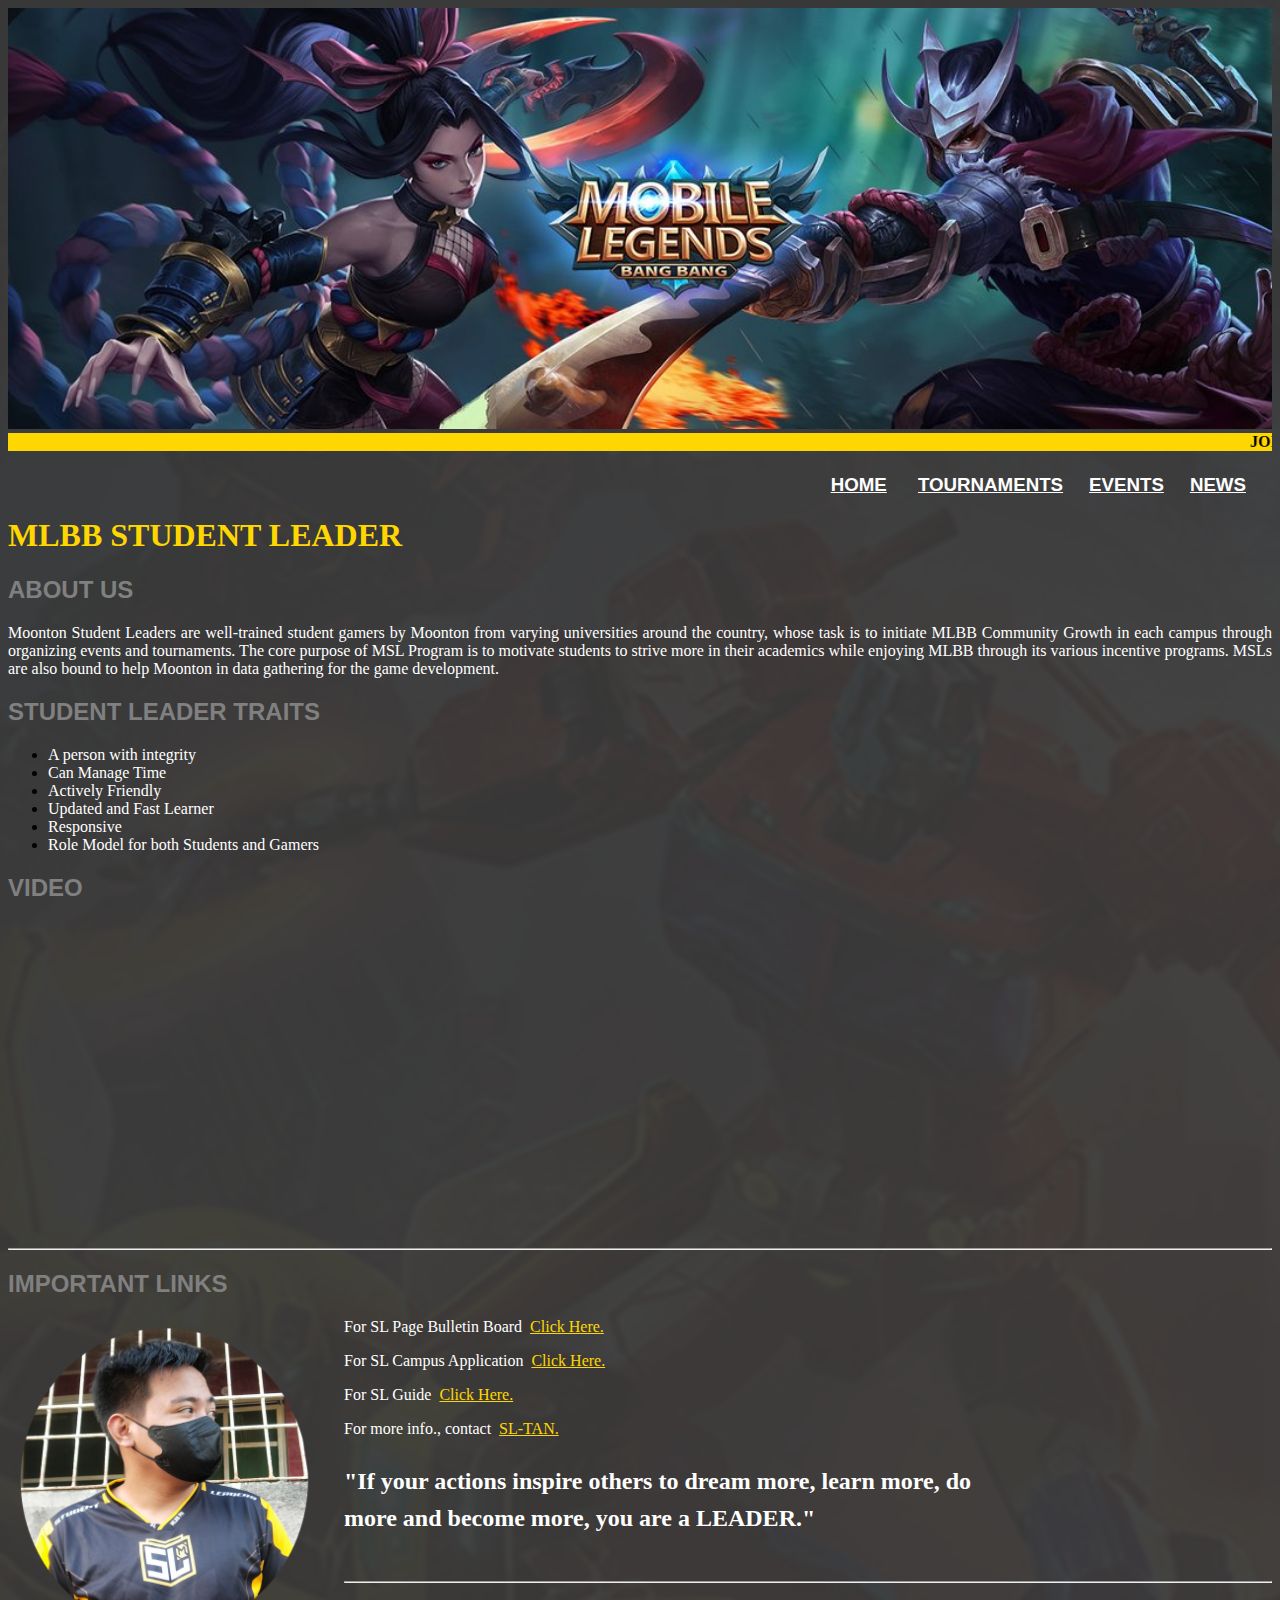
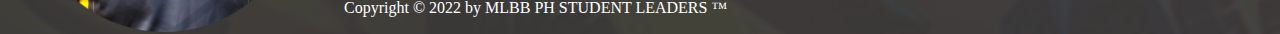
==== index.html @ a8b10a70 "Add files via upload" ====
<!DOCTYPE html>
<html lang="en-US">
    <head>
        <title>MLBB PH Student Leader</title>
		<img alt="Image" src="Header.jpg" width="100%" height="25%">
    </head>
    <body style="background-image: url(Bg.png); background-repeat: no-repeat; background-attachment: fixed;" link="#FFFFFF" alink="#FFD700" vlink="#FFFFFF" > 
	<marquee bgcolor="gold" scrollamount="3"><b>JOIN US NOW!</b></marquee>
        <div align="left">
            <h3 style="color:yellow" , align="right">
                <font style="font-family:sans-serif;"> 
                <a href="index.html">HOME</a> &nbsp;&nbsp;&nbsp;&nbsp;
                <a href="Tournaments.html">TOURNAMENTS</a>&nbsp;&nbsp;&nbsp;&nbsp;
                <a href="Events.html">EVENTS</a>&nbsp;&nbsp;&nbsp;&nbsp;
                <a href="News.html">NEWS</a> &nbsp;&nbsp;&nbsp;&nbsp; 
        </font>
            </h3>
         <h1 style="color: gold; stroke-opacity: 100%; stroke-width: 15px; padding-top: 0%; margin-left: 0%; width: 80%;">
            <font style= "font-family:lucida Sans" size="6">MLBB STUDENT LEADER</font> <br>
        </h1>                                     
        </div>
        <h2>
            <font face="sans-serif" color="grey"> ABOUT US </font>
        </h2>
        <p align="justify" style="color:white; font-family: lato; width: fit-content;" size="5"> Moonton Student Leaders are well-trained student gamers by Moonton from varying universities around the country, whose task is to initiate MLBB Community Growth in each campus through organizing events and tournaments. The core purpose of MSL Program is to motivate students to strive more in their academics while enjoying MLBB through its various incentive programs. MSLs are also bound to help Moonton in data gathering for the game development.
		</p>
		<h2>
            <font face="sans-serif" color="grey">STUDENT LEADER TRAITS</font>
        </h2>
		<ul>
		<li><font color="white"> A person with integrity</font></li>
		<li><font color="white"> Can Manage Time</font> </li>
		<li><font color="white"> Actively Friendly </font></li>
		<li><font color="white"> Updated and Fast Learner </font></li>
		<li><font color="white"> Responsive </font></li>
		<li><font color="white"> Role Model for both Students and Gamers</font> </li>
		</ul>
  
        <h2>
            <font face="sans-serif" color="grey">VIDEO</font>
        </h2>
		<iframe width="560" height="315" src="https://www.youtube.com/embed/QbVTwDRudq0" title="YouTube video player" frameborder="0" allow="accelerometer; autoplay; clipboard-write; encrypted-media; gyroscope; picture-in-picture" allowfullscreen></iframe>
		<br>
		<hr>
		<h2>
            <font face="sans-serif" color="grey"> IMPORTANT LINKS</font>
        </h2>
		<div>
		<img alt="Image" src="SLProfile.png" style= "float:left; padding-right: 20px" width="25%" height="25%">
		<p align="justify" style="color: white; padding-left: 10px; font-family:lucida Sans"> For SL Page Bulletin Board &nbsp;<a style="color: gold;" href="https://tinyurl.com/SLBulletinBoard" target="_blank" title="Bulletin Board">Click Here.</a> </p>
		<p align="justify" style="color: white; padding-left: 10px; font-family:lucida Sans"> For SL Campus Application &nbsp;<a style="color: gold;" href="https://tinyurl.com/MSLApplication" target="_blank" title="MSL Application">Click Here.</a> </p>
		<p align="justify" style="color: white; padding-left: 10px; font-family:lucida Sans"> For SL Guide &nbsp;<a style="color: gold;" href="https://tinyurl.com/MSLPHGuide" target="_blank" title="MSL Guide">Click Here.</a> </p>
		<p align="justify" style="color: white; padding-left: 10px; font-family:lucida Sans"> For more info., contact &nbsp;<a style="color: gold;" href="https://facebook.com/abtttan" target="_blank" title="SL - TAN">SL-TAN.</a> </p>
		<h1 style="color: white; stroke-opacity: 100%; stroke-width: 15px; padding-top: 0%; margin-left: 0%; width: 80%;">
            <font style= "font-family:Georgia" size="5">"If your actions inspire others to dream more, learn more, do more and become more, you are a LEADER."</font>
        </h1>
		</div>
       <br>
<hr>
		<p style="color:white"> Copyright &copy; 2022 by MLBB PH STUDENT LEADERS &trade;</p>			
    </body>
</html>
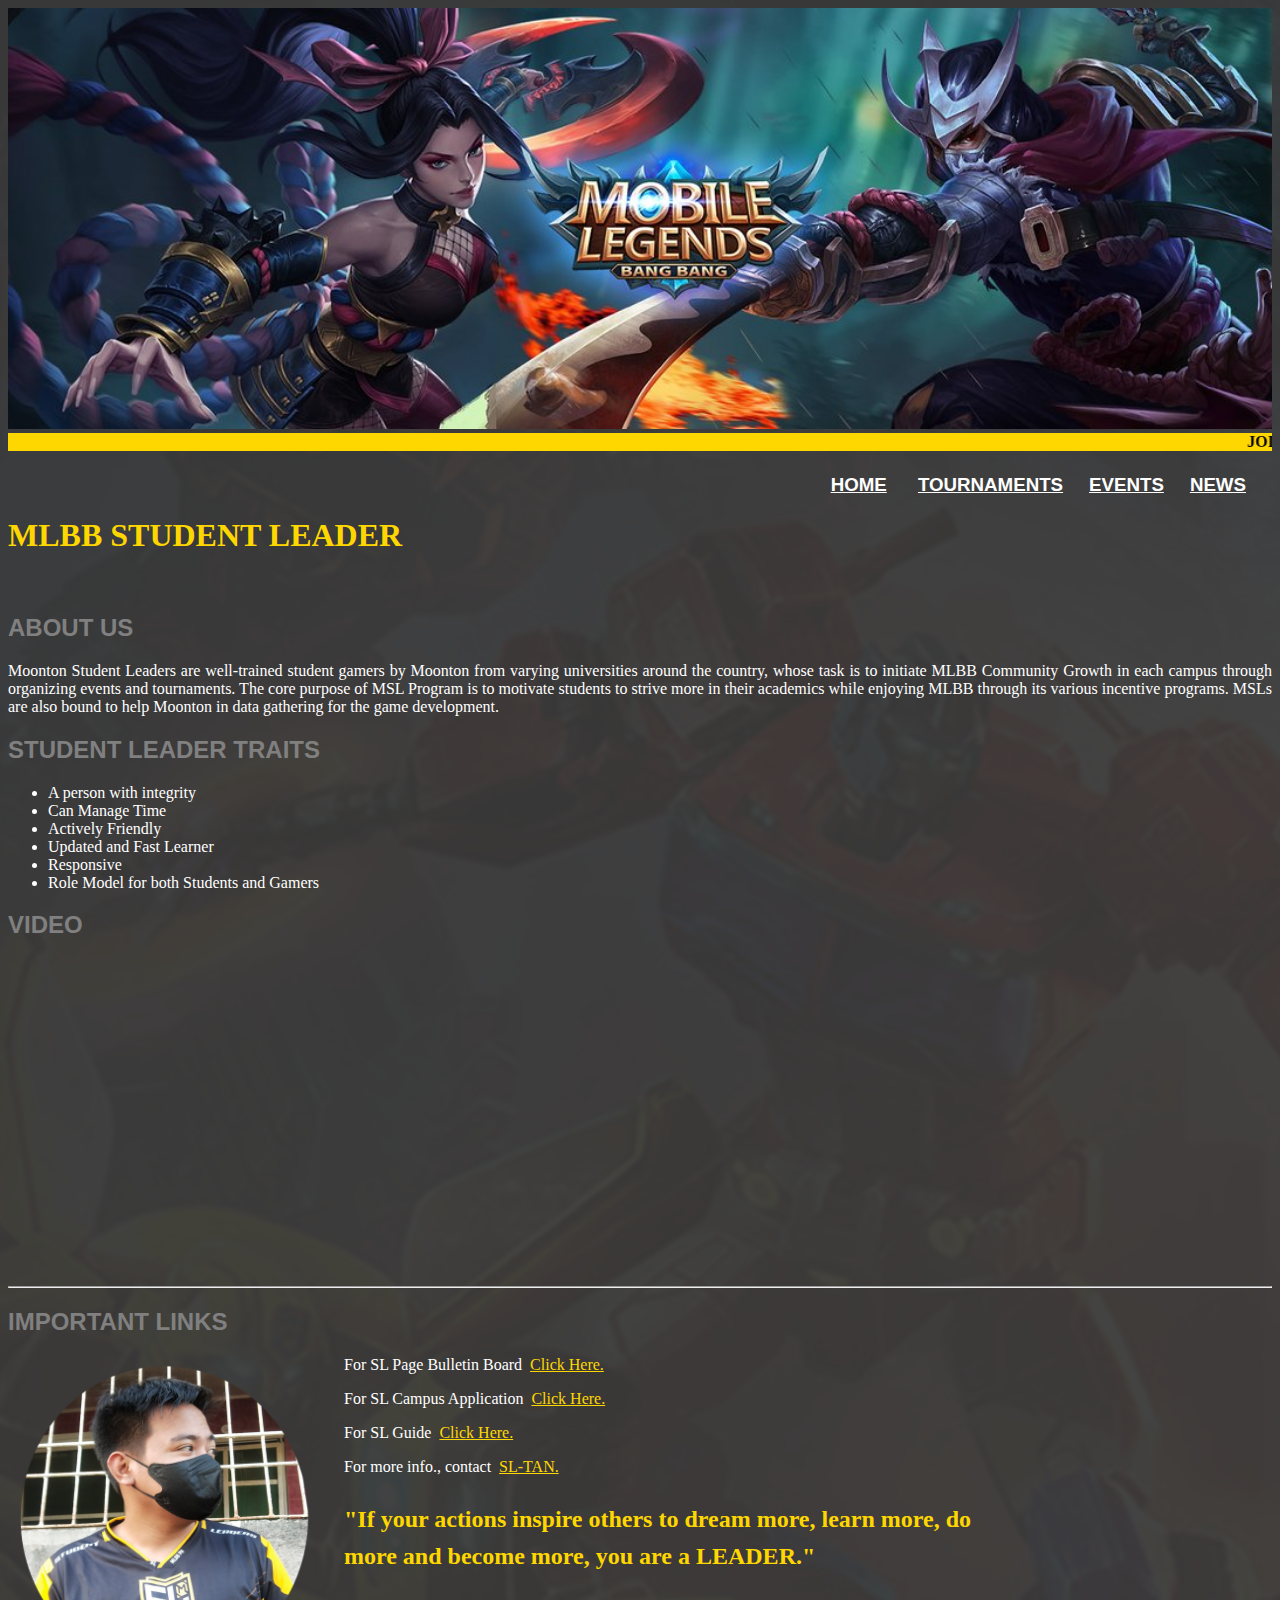
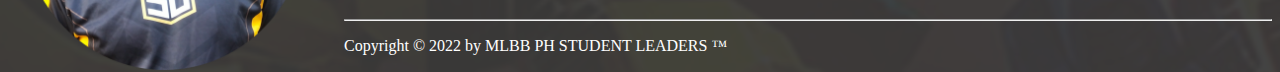
==== commit 688bd3a7: "Add files via upload" ====
--- a/index.html
+++ b/index.html
@@ -2,12 +2,13 @@
 <html lang="en-US">
     <head>
         <title>MLBB PH Student Leader</title>
+		<link rel="stylesheet" href="style.css">
 		<img alt="Image" src="Header.jpg" width="100%" height="25%">
     </head>
-    <body style="background-image: url(Bg.png); background-repeat: no-repeat; background-attachment: fixed;" link="#FFFFFF" alink="#FFD700" vlink="#FFFFFF" > 
+    <body link="#FFFFFF" alink="#FFD700" vlink="#FFFFFF" > 
 	<marquee bgcolor="gold" scrollamount="3"><b>JOIN US NOW!</b></marquee>
-        <div align="left">
-            <h3 style="color:yellow" , align="right">
+        <div>
+            <h3 align="right">
                 <font style="font-family:sans-serif;"> 
                 <a href="index.html">HOME</a> &nbsp;&nbsp;&nbsp;&nbsp;
                 <a href="Tournaments.html">TOURNAMENTS</a>&nbsp;&nbsp;&nbsp;&nbsp;
@@ -15,48 +16,48 @@
                 <a href="News.html">NEWS</a> &nbsp;&nbsp;&nbsp;&nbsp; 
         </font>
             </h3>
-         <h1 style="color: gold; stroke-opacity: 100%; stroke-width: 15px; padding-top: 0%; margin-left: 0%; width: 80%;">
-            <font style= "font-family:lucida Sans" size="6">MLBB STUDENT LEADER</font> <br>
-        </h1>                                     
+         <h1>
+          MLBB STUDENT LEADER
+        </h1>  <br>                                   
         </div>
         <h2>
-            <font face="sans-serif" color="grey"> ABOUT US </font>
+         ABOUT US
         </h2>
-        <p align="justify" style="color:white; font-family: lato; width: fit-content;" size="5"> Moonton Student Leaders are well-trained student gamers by Moonton from varying universities around the country, whose task is to initiate MLBB Community Growth in each campus through organizing events and tournaments. The core purpose of MSL Program is to motivate students to strive more in their academics while enjoying MLBB through its various incentive programs. MSLs are also bound to help Moonton in data gathering for the game development.
+        <p> Moonton Student Leaders are well-trained student gamers by Moonton from varying universities around the country, whose task is to initiate MLBB Community Growth in each campus through organizing events and tournaments. The core purpose of MSL Program is to motivate students to strive more in their academics while enjoying MLBB through its various incentive programs. MSLs are also bound to help Moonton in data gathering for the game development.
 		</p>
 		<h2>
-            <font face="sans-serif" color="grey">STUDENT LEADER TRAITS</font>
-        </h2>
+         STUDENT LEADER TRAITS
+		 </h2>
 		<ul>
-		<li><font color="white"> A person with integrity</font></li>
-		<li><font color="white"> Can Manage Time</font> </li>
-		<li><font color="white"> Actively Friendly </font></li>
-		<li><font color="white"> Updated and Fast Learner </font></li>
-		<li><font color="white"> Responsive </font></li>
-		<li><font color="white"> Role Model for both Students and Gamers</font> </li>
+		<li> A person with integrity</li>
+		<li>Can Manage Time</li>
+		<li>Actively Friendly</li>
+		<li>Updated and Fast Learner</li>
+		<li>Responsive </li>
+		<li>Role Model for both Students and Gamers</li>
 		</ul>
   
-        <h2>
-            <font face="sans-serif" color="grey">VIDEO</font>
+        
+        <h2> VIDEO
         </h2>
-		<iframe width="560" height="315" src="https://www.youtube.com/embed/QbVTwDRudq0" title="YouTube video player" frameborder="0" allow="accelerometer; autoplay; clipboard-write; encrypted-media; gyroscope; picture-in-picture" allowfullscreen></iframe>
+		<iframe width="560" height="315" src="https://www.youtube.com/embed/QbVTwDRudq0" title="YouTube video player" frameborder="0" allow="accelerometer; autoplay; clipboard-write; encrypted-media; gyroscope; picture-in-picture; allowfullscreen"> </iframe>
 		<br>
 		<hr>
 		<h2>
-            <font face="sans-serif" color="grey"> IMPORTANT LINKS</font>
+          IMPORTANT LINKS
         </h2>
 		<div>
 		<img alt="Image" src="SLProfile.png" style= "float:left; padding-right: 20px" width="25%" height="25%">
-		<p align="justify" style="color: white; padding-left: 10px; font-family:lucida Sans"> For SL Page Bulletin Board &nbsp;<a style="color: gold;" href="https://tinyurl.com/SLBulletinBoard" target="_blank" title="Bulletin Board">Click Here.</a> </p>
-		<p align="justify" style="color: white; padding-left: 10px; font-family:lucida Sans"> For SL Campus Application &nbsp;<a style="color: gold;" href="https://tinyurl.com/MSLApplication" target="_blank" title="MSL Application">Click Here.</a> </p>
-		<p align="justify" style="color: white; padding-left: 10px; font-family:lucida Sans"> For SL Guide &nbsp;<a style="color: gold;" href="https://tinyurl.com/MSLPHGuide" target="_blank" title="MSL Guide">Click Here.</a> </p>
-		<p align="justify" style="color: white; padding-left: 10px; font-family:lucida Sans"> For more info., contact &nbsp;<a style="color: gold;" href="https://facebook.com/abtttan" target="_blank" title="SL - TAN">SL-TAN.</a> </p>
-		<h1 style="color: white; stroke-opacity: 100%; stroke-width: 15px; padding-top: 0%; margin-left: 0%; width: 80%;">
+		<p style="padding-left: 10px;"> For SL Page Bulletin Board &nbsp;<a style="color: gold;" href="https://tinyurl.com/SLBulletinBoard" target="_blank" title="Bulletin Board">Click Here.</a> </p>
+		<p style="padding-left: 10px;"> For SL Campus Application &nbsp;<a style="color: gold;" href="https://tinyurl.com/MSLApplication" target="_blank" title="MSL Application">Click Here.</a> </p>
+		<p style="padding-left: 10px;"> For SL Guide &nbsp;<a style="color: gold;" href="https://tinyurl.com/MSLPHGuide" target="_blank" title="MSL Guide">Click Here.</a> </p>
+		<p style="padding-left: 10px;"> For more info., contact &nbsp;<a style="color: gold;" href="https://facebook.com/abtttan" target="_blank" title="SL - TAN">SL-TAN.</a> </p>
+		<h1>
             <font style= "font-family:Georgia" size="5">"If your actions inspire others to dream more, learn more, do more and become more, you are a LEADER."</font>
         </h1>
 		</div>
        <br>
 <hr>
-		<p style="color:white"> Copyright &copy; 2022 by MLBB PH STUDENT LEADERS &trade;</p>			
+		<p> Copyright &copy; 2022 by MLBB PH STUDENT LEADERS &trade;</p>			
     </body>
 </html>--- a/style.css
+++ b/style.css
@@ -0,0 +1,33 @@
+body{
+	background-image: url(Bg.png);
+	background-repeat: no-repeat;
+	background-attachment: fixed;
+}
+h1{
+	text-align: left;
+	color: gold;
+	stroke-opacity: 100%;
+	stroke-width: 15px;
+	padding-top: 0%;
+	margin-left: 0%;
+	width: 80%;
+	font-family: lucida Sans;
+	font-size: 6;
+}
+h2{
+	font-family: sans-serif;
+	color: grey;
+}
+p{
+	text-align: justify;
+	color: white;
+	font-family: lucida Sans;
+	font-size: 5;
+}
+ul{
+	font-family:lucida Sans;
+	color: white;
+}
+
+
+
